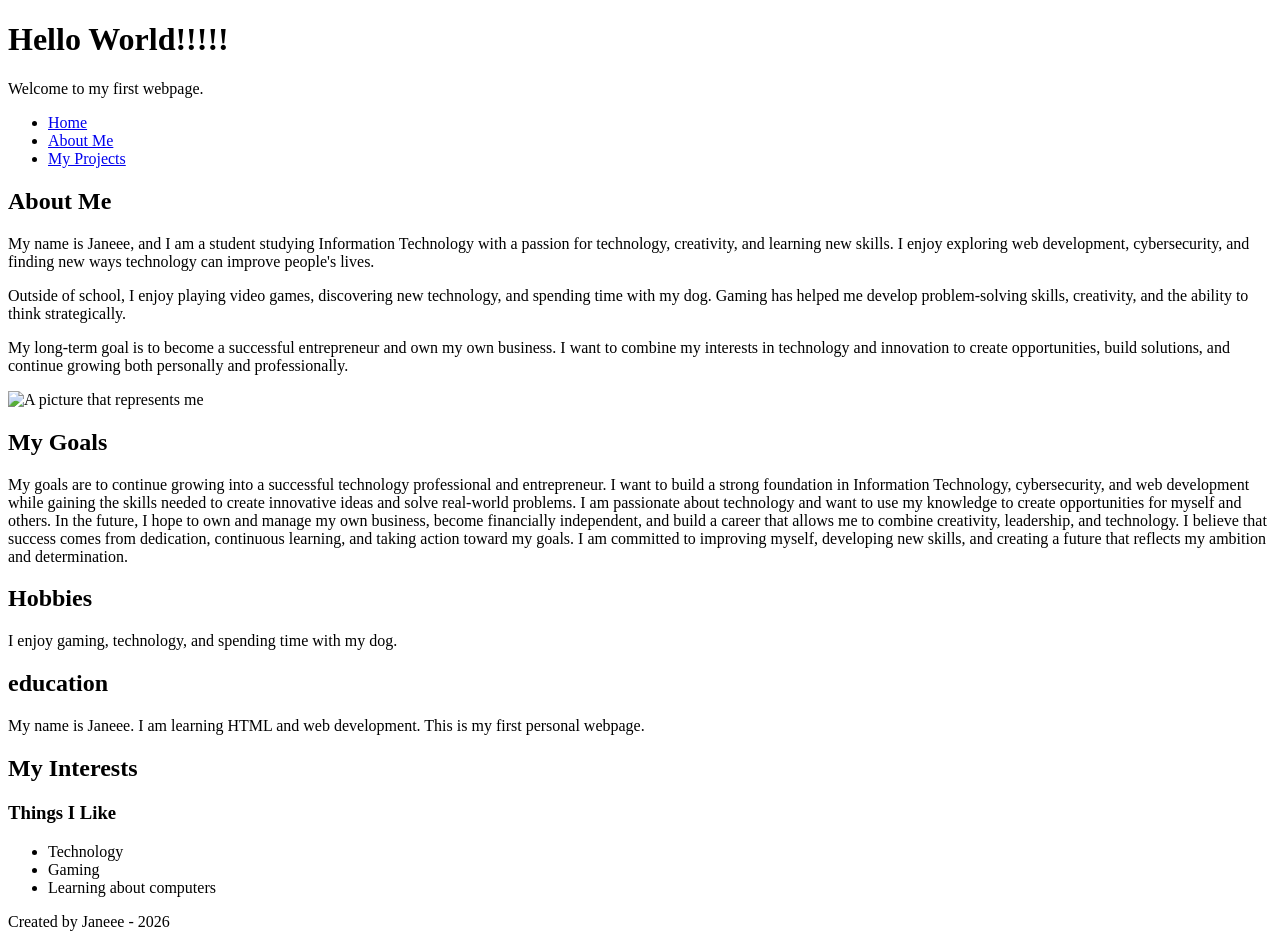
==== index.html @ f1f7be61 "changed my goals" ====
<!DOCTYPE html>
<html lang="en">

<head>
    <meta charset="UTF-8">
    <title>Hello World My Web Page</title>
    <link rel="stylesheet" href="styles.css">
</head>

<body>

    <header id="main-header">
        <h1>Hello World!!!!!</h1>
        <p>Welcome to my first webpage.</p>
    </header>

    <nav class="navbar">
        <ul>
           <li><a href="index.html">Home</a></li>
<li><a href="about.html">About Me</a></li>
<li><a href="projects.html">My Projects</a></li>
        </ul>
    </nav>

    
     <main>

<div class="container">

    <section class="card">
        <h2>About Me</h2>
        

<p>
My name is Janeee, and I am a student studying Information Technology with a passion for technology, creativity, and learning new skills. I enjoy exploring web development, cybersecurity, and finding new ways technology can improve people's lives.
</p>

<p>
Outside of school, I enjoy playing video games, discovering new technology, and spending time with my dog. Gaming has helped me develop problem-solving skills, creativity, and the ability to think strategically.
</p>

<p>
My long-term goal is to become a successful entrepreneur and own my own business. I want to combine my interests in technology and innovation to create opportunities, build solutions, and continue growing both personally and professionally.
</p>
</p>
 <img src="image.jpg" alt="A picture that represents me">
    </section>

    <section class="card">
        <h2>My Goals</h2>
        <p>My goals are to continue growing into a successful technology professional and entrepreneur. I want to build a strong foundation in Information Technology, cybersecurity, and web development while gaining the skills needed to create innovative ideas and solve real-world problems. I am passionate about technology and want to use my knowledge to create opportunities for myself and others. In the future, I hope to own and manage my own business, become financially independent, and build a career that allows me to combine creativity, leadership, and technology. I believe that success comes from dedication, continuous learning, and taking action toward my goals. I am committed to improving myself, developing new skills, and creating a future that reflects my ambition and determination.</p>
    </section>

    <section class="card">
        <h2>Hobbies</h2>
        <p>I enjoy gaming, technology, and spending time with my dog.</p>
    </section>

    <section class="card">
        <h2>education</h2>
        <p>My name is Janeee. I am learning HTML and web development. This is my first personal webpage.</p>

       
    </section>

    <section class="card">
        <h2>My Interests</h2>

        <article>
            <h3>Things I Like</h3>
            <ul>
                <li>Technology</li>
                <li>Gaming</li>
                <li>Learning about computers</li>
            </ul>
        </article>

    </section>

</div>

</main>

    <footer>
        <p>Created by Janeee - 2026</p>
    </footer>

</body>

</html>
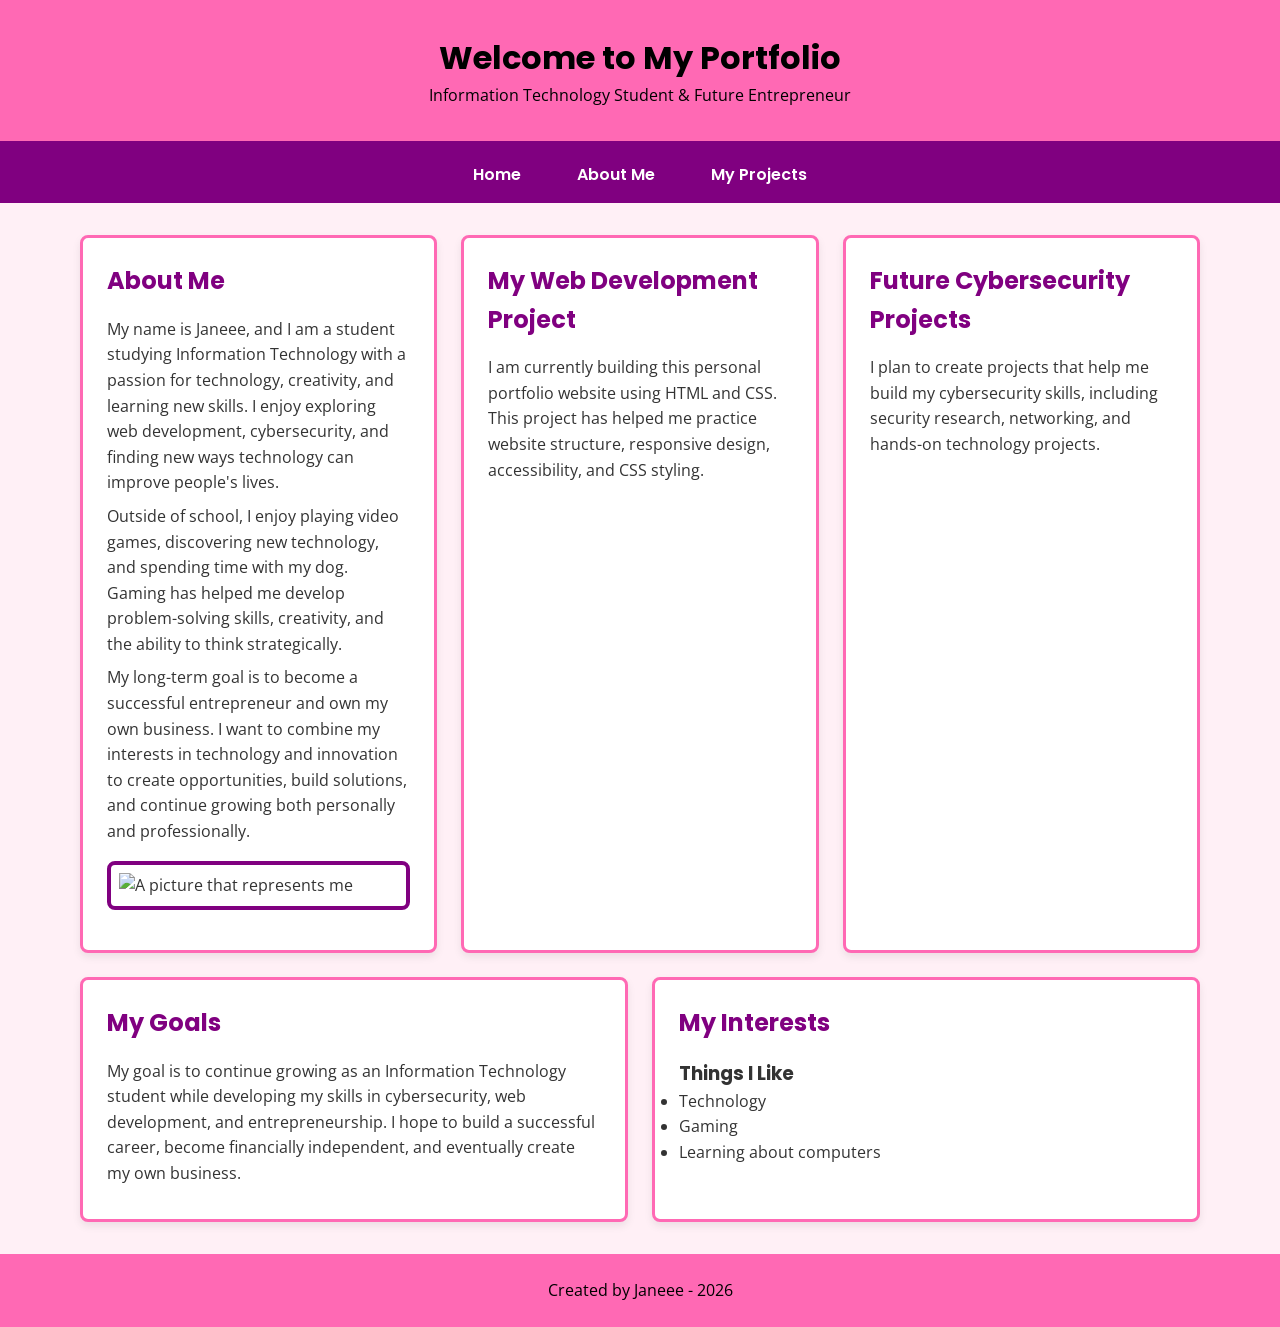
==== commit b73c7f86: "changed about index proj" ====
--- a/index.html
+++ b/index.html
@@ -3,30 +3,27 @@
 
 <head>
     <meta charset="UTF-8">
-    <title>Hello World My Web Page</title>
+    <title>Janeee | Home</title>
     <link rel="stylesheet" href="styles.css">
 </head>
 
 <body>
 
-    <header id="main-header">
-        <h1>Hello World!!!!!</h1>
-        <p>Welcome to my first webpage.</p>
-    </header>
+   <header id="main-header">
+    <h1>Welcome to My Portfolio</h1>
+    <p>Information Technology Student & Future Entrepreneur</p>
+</header>
 
-    <nav class="navbar">
-        <ul>
-           <li><a href="index.html">Home</a></li>
-<li><a href="about.html">About Me</a></li>
-<li><a href="projects.html">My Projects</a></li>
-        </ul>
-    </nav>
+<nav class="navbar">
+    <ul>
+        <li><a href="index.html">Home</a></li>
+        <li><a href="about.html">About Me</a></li>
+        <li><a href="projects.html">My Projects</a></li>
+    </ul>
+</nav>
 
-    
-     <main>
-
-<div class="container">
-
+<main>
+    <div class="container">
     <section class="card">
         <h2>About Me</h2>
         
@@ -42,26 +39,36 @@
 <p>
 My long-term goal is to become a successful entrepreneur and own my own business. I want to combine my interests in technology and innovation to create opportunities, build solutions, and continue growing both personally and professionally.
 </p>
-</p>
- <img src="image.jpg" alt="A picture that represents me">
+
+<img src="image.jpg" alt="A picture that represents me">
     </section>
 
-    <section class="card">
-        <h2>My Goals</h2>
-        <p>My goals are to continue growing into a successful technology professional and entrepreneur. I want to build a strong foundation in Information Technology, cybersecurity, and web development while gaining the skills needed to create innovative ideas and solve real-world problems. I am passionate about technology and want to use my knowledge to create opportunities for myself and others. In the future, I hope to own and manage my own business, become financially independent, and build a career that allows me to combine creativity, leadership, and technology. I believe that success comes from dedication, continuous learning, and taking action toward my goals. I am committed to improving myself, developing new skills, and creating a future that reflects my ambition and determination.</p>
-    </section>
+   <section class="card">
+    <h2>My Web Development Project</h2>
+    <p>
+        I am currently building this personal portfolio website using HTML and CSS.
+        This project has helped me practice website structure, responsive design,
+        accessibility, and CSS styling.
+    </p>
+</section>
 
-    <section class="card">
-        <h2>Hobbies</h2>
-        <p>I enjoy gaming, technology, and spending time with my dog.</p>
-    </section>
+<section class="card">
+    <h2>Future Cybersecurity Projects</h2>
+    <p>
+        I plan to create projects that help me build my cybersecurity skills,
+        including security research, networking, and hands-on technology projects.
+    </p>
+</section>
 
-    <section class="card">
-        <h2>education</h2>
-        <p>My name is Janeee. I am learning HTML and web development. This is my first personal webpage.</p>
-
-       
-    </section>
+<section class="card">
+    <h2>My Goals</h2>
+    <p>
+        My goal is to continue growing as an Information Technology student
+        while developing my skills in cybersecurity, web development, and
+        entrepreneurship. I hope to build a successful career, become
+        financially independent, and eventually create my own business.
+    </p>
+</section>
 
     <section class="card">
         <h2>My Interests</h2>
--- a/styles.css
+++ b/styles.css
@@ -0,0 +1,154 @@
+@import url('https://fonts.googleapis.com/css2?family=Open+Sans:wght@400;600&family=Poppins:wght@500;600;700&display=swap');
+
+* {
+    margin: 0;
+    padding: 0;
+    box-sizing: border-box;
+}
+
+body {
+    font-family: "Open Sans", sans-serif;
+    background-color: #fff0f6;
+    color: #333333;
+    line-height: 1.6;
+}
+
+h1,
+h2,
+h3 {
+    font-family: "Poppins", sans-serif;
+}
+
+#main-header {
+    background-color: #ff69b4;
+    color: #000000;
+    text-align: center;
+    padding: 32px 16px;
+    border-bottom: 5px solid #800080;
+}
+
+.navbar {
+    background-color: #800080;
+    padding: 16px;
+    text-align: center;
+}
+
+.navbar ul {
+    display: flex;
+    justify-content: center;
+    align-items: center;
+    gap: 24px;
+    list-style: none;
+    flex-wrap: wrap;
+}
+
+.navbar li {
+    color: #ffffff;
+}
+
+.navbar a {
+    color: #ffffff;
+    text-decoration: none;
+    font-family: "Poppins", sans-serif;
+    font-weight: 600;
+    padding: 8px 16px;
+}
+
+.navbar a:hover,
+.navbar a:focus {
+    background-color: #ff69b4;
+    border-radius: 8px;
+}
+
+.container {
+    width: min(90%, 1120px);
+    margin: 32px auto;
+    display: flex;
+    flex-wrap: wrap;
+    gap: 24px;
+    justify-content: center;
+}
+
+.card {
+    background-color: #ffffff;
+    border: 3px solid #ff69b4;
+    padding: 24px;
+    border-radius: 8px;
+    flex: 1 1 300px;
+    box-shadow: 0 4px 8px rgba(0, 0, 0, 0.08);
+}
+
+.card h2 {
+    color: #800080;
+    margin-bottom: 16px;
+}
+
+.card p {
+    margin-bottom: 8px;
+}
+img {
+    max-width: 100%;
+    height: auto;
+    display: block;
+    margin: 16px auto;
+    border: 4px solid #800080;
+    padding: 8px;
+    border-radius: 8px;
+}
+footer {
+    background-color: #ff69b4;
+    color: #000000;
+    text-align: center;
+    padding: 24px 16px;
+    margin-top: 32px;
+}
+img {
+    max-width: 100%;
+    height: auto;
+    display: block;
+    margin: 16px auto;
+    border: 4px solid #800080;
+    padding: 8px;
+    border-radius: 8px;
+}
+@media (max-width: 767px) {
+    #main-header h1 {
+        font-size: 1.6rem;
+    }
+
+    .container {
+        width: 92%;
+        flex-direction: column;
+        gap: 16px;
+        margin: 24px auto;
+    }
+
+    .navbar ul {
+        flex-direction: column;
+        gap: 8px;
+    }
+
+    .navbar a {
+        display: block;
+        width: 100%;
+        text-align: center;
+    }
+
+    .card {
+        flex: 1 1 auto;
+        padding: 16px;
+    }
+}
+@media (min-width: 768px) and (max-width: 1199px) {
+    .container {
+        width: 88%;
+    }
+
+    .card {
+        padding: 24px;
+    }
+
+    #main-header h1 {
+        font-size: 2.2rem;
+    }
+}
